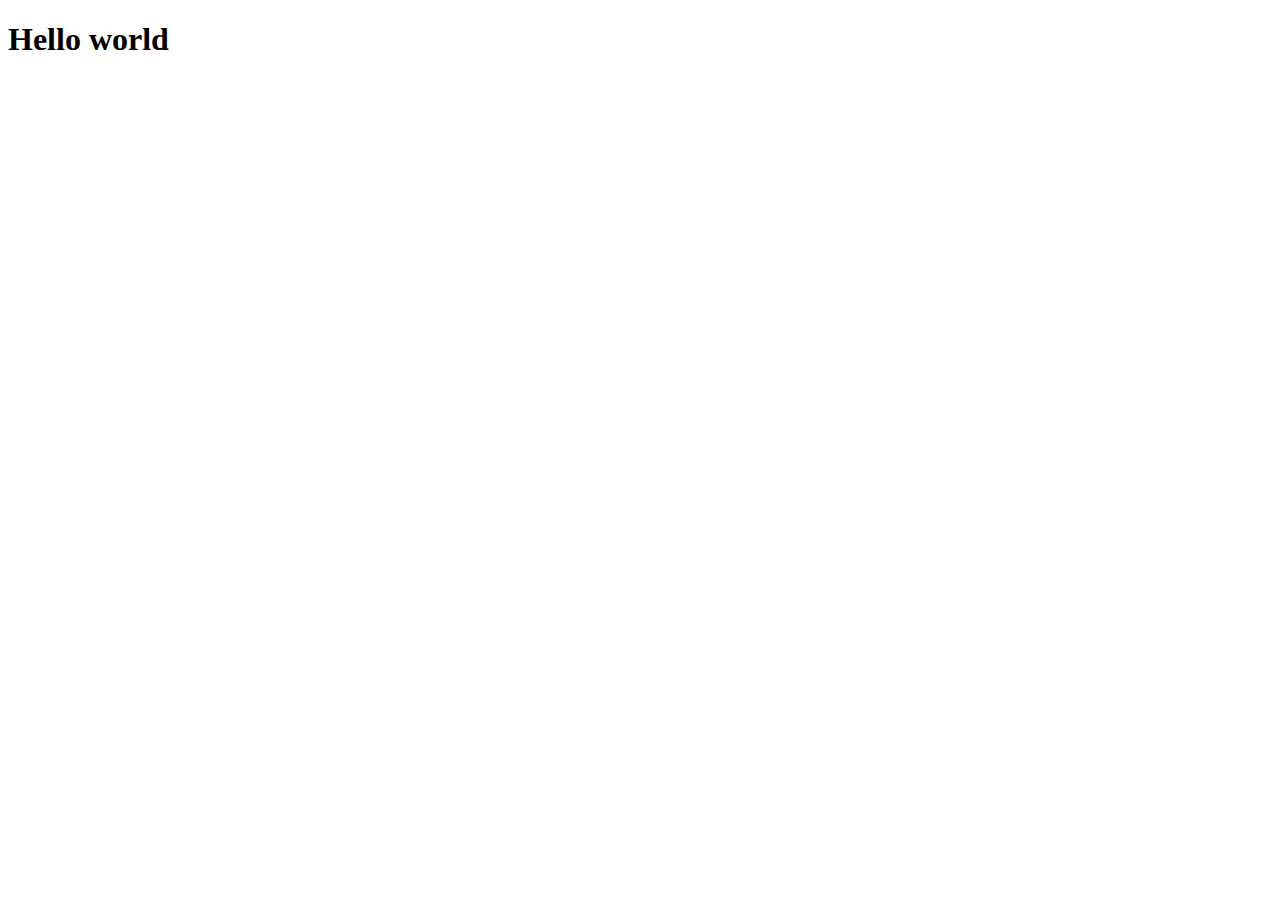
==== index.html @ f956d7e6 "Hello world" ====
<!DOCTYPE html>
<html lang="en">
<head>
  <meta charset="UTF-8">
  <meta name="viewport" content="width=device-width, initial-scale=1.0">
  <title>Calculator</title>
</head>
<body>
  <h1>Hello world</h1>
</body>
</html>
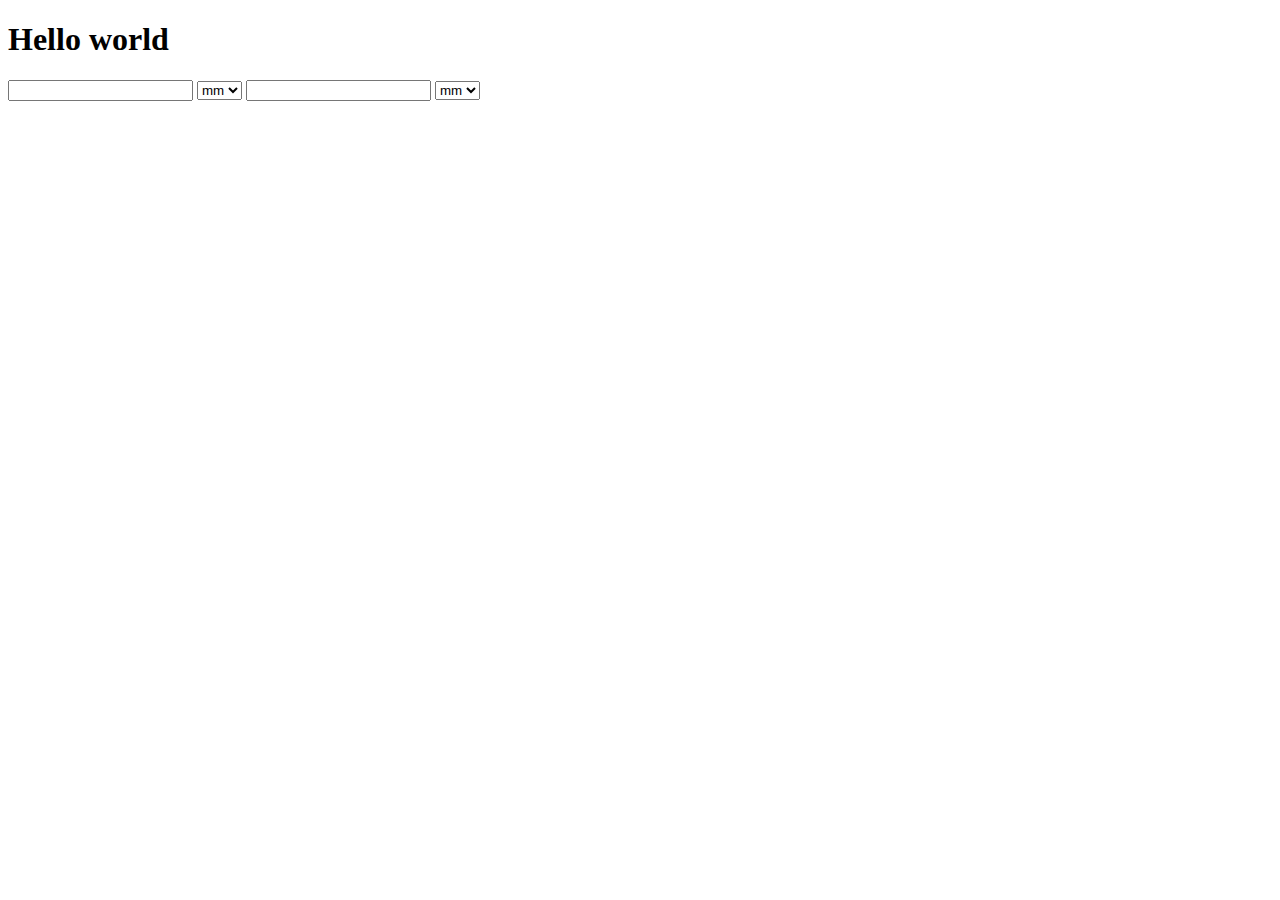
==== commit 5837455f: "basic structure html" ====
--- a/index.html
+++ b/index.html
@@ -1,11 +1,30 @@
 <!DOCTYPE html>
 <html lang="en">
+
 <head>
-  <meta charset="UTF-8">
-  <meta name="viewport" content="width=device-width, initial-scale=1.0">
-  <title>Calculator</title>
+    <meta charset="UTF-8">
+    <meta name="viewport" content="width=device-width, initial-scale=1.0">
+    <title>Calculator</title>
 </head>
+
 <body>
-  <h1>Hello world</h1>
+    <h1>Hello world</h1>
+    <div>
+        <input type="number">
+        <select>
+            <option value="mm">mm</option>
+            <option value="cm">cm</option>
+            <option value="lbs">lbs</option>
+            <option value="kgs">kgs</option>
+        </select>
+        <input type="number" readonly="true">
+        <select>
+            <option value="mm">mm</option>
+            <option value="cm">cm</option>
+            <option value="lbs">lbs</option>
+            <option value="kgs">kgs</option>
+        </select>
+    </div>
 </body>
+
 </html>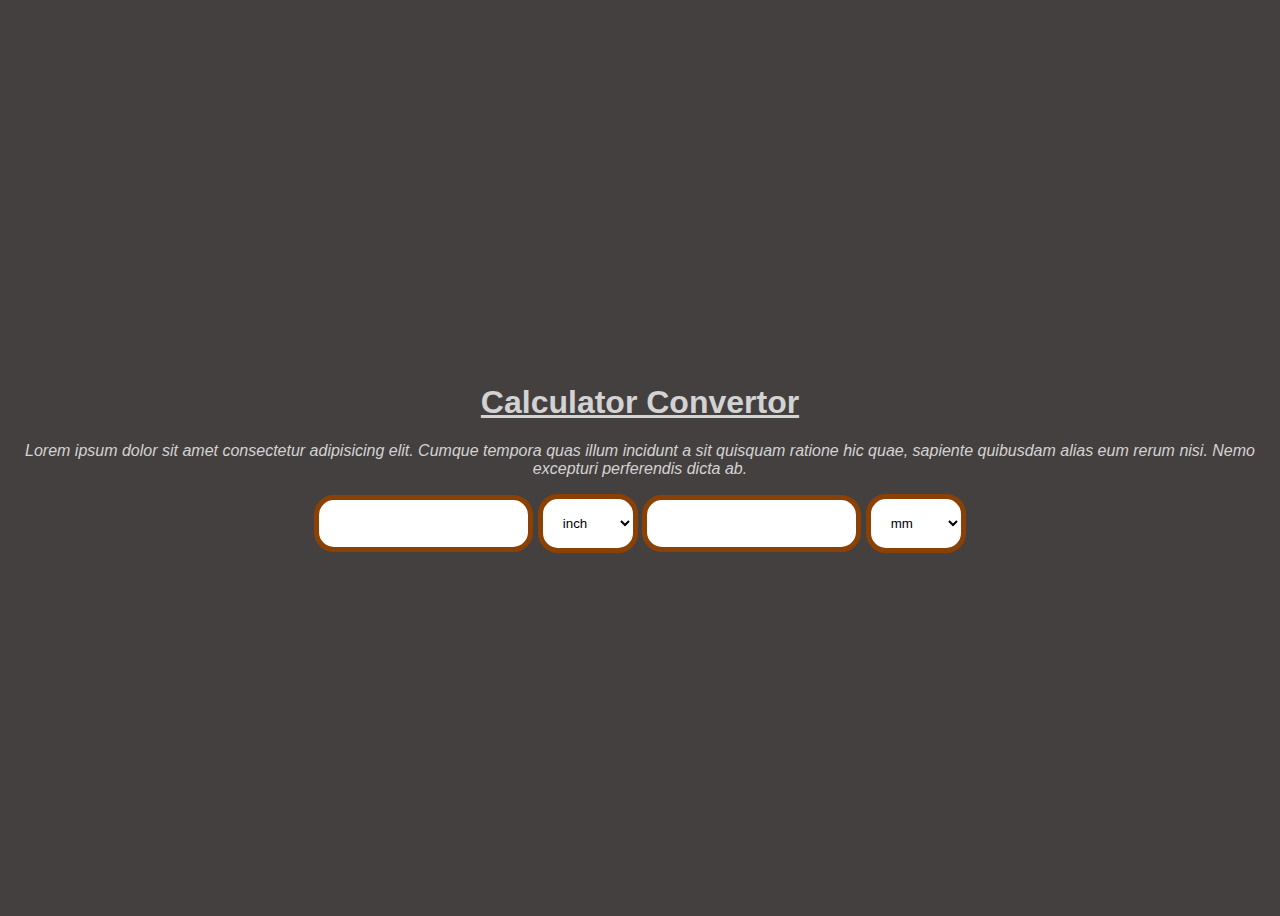
==== commit 870bac1b: "working draft" ====
--- a/index.html
+++ b/index.html
@@ -5,26 +5,25 @@
     <meta charset="UTF-8">
     <meta name="viewport" content="width=device-width, initial-scale=1.0">
     <title>Calculator</title>
+    <link rel="stylesheet" href="file.css">
+    <script defer src="script.js"></script>
 </head>
 
 <body>
-    <h1>Hello world</h1>
-    <div>
-        <input type="number">
-        <select>
-            <option value="mm">mm</option>
-            <option value="cm">cm</option>
-            <option value="lbs">lbs</option>
-            <option value="kgs">kgs</option>
-        </select>
-        <input type="number" readonly="true">
-        <select>
-            <option value="mm">mm</option>
-            <option value="cm">cm</option>
-            <option value="lbs">lbs</option>
-            <option value="kgs">kgs</option>
-        </select>
-    </div>
+    <main>
+        <h1>Calculator Convertor</h1>
+        <form>
+            <p><i>Lorem ipsum dolor sit amet consectetur adipisicing elit. Cumque tempora quas illum incidunt a sit
+                    quisquam ratione hic quae, sapiente quibusdam alias eum rerum nisi. Nemo excepturi perferendis dicta
+                    ab.</i>
+            </p>
+
+            <input id="input-input" class="formcontrol" type="number">
+            <select id="input-units" class="formcontrol"></select>
+            <input id="output-input" class="formcontrol" type="number" readonly="true">
+            <select id="output-units" class="formcontrol"></select>
+        </form>
+    </main>
 </body>
 
 </html>--- a/file.css
+++ b/file.css
@@ -0,0 +1,47 @@
+html,
+body {
+  min-height: 100%;
+
+}
+
+
+body {
+  font-family: sans-serif;
+  background-color: #454040;
+  color: lightgray;
+  text-align: center;
+  height: 100vh;
+  display: flex;
+  align-items: center;
+  justify-content: center;
+}
+
+h1 {
+  font-size: 200%;
+  text-decoration: underline;
+}
+
+input,
+select,
+button {
+  padding: 16px;
+
+  border-radius: 20px;
+  border: 5px #8b4105 solid;
+  background-color: #ffffff;
+}
+
+button:hover,
+button:focus {
+  background-color: #8b4105;
+  color: white;
+  outline: #8b4105;
+  cursor: crosshair;
+
+}
+
+.formcontrol:focus,
+.formcontrol:hover {
+  color: rgb(0, 0, 0);
+  outline: #8b4105;
+}